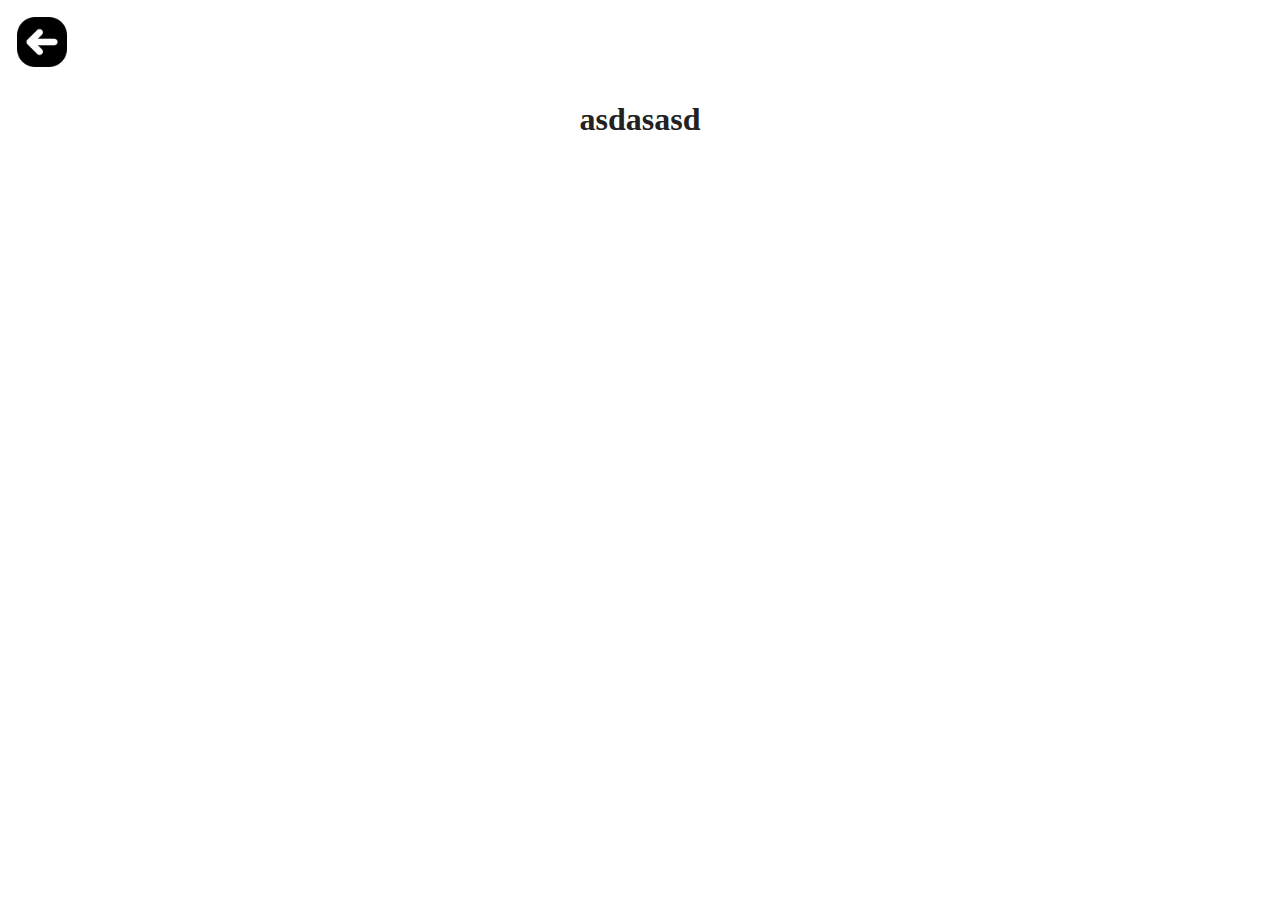
==== links.html @ a54ad6e7 "Added multi-link zones" ====
<!doctype html>
<html class="no-js" lang="en">

<head>
  <meta charset="utf-8">
  <meta name="viewport" content="width=device-width, initial-scale=1">
  <title></title>
  <link rel="stylesheet" href="css/style.css">
  <meta name="description" content="">

  <meta property="og:title" content="">
  <meta property="og:type" content="">
  <meta property="og:url" content="">
  <meta property="og:image" content="">
  <meta property="og:image:alt" content="">

  <link rel="icon" href="/favicon.ico" sizes="any">
  <link rel="icon" href="/icon.svg" type="image/svg+xml">
  <link rel="apple-touch-icon" href="icon.png">

  <link rel="manifest" href="site.webmanifest">
  <meta name="theme-color" content="#fafafa">
</head>

<header style="display: flex; justify-content: left; align-items: center;">
  <a href="index.html" style="padding: 1vh;">
    <img src="img/608095.png" style="cursor: pointer;" width="50" height="50">
  </a>
</header>

<body style="height: auto; display: block;">
  <div style="display: flex; align-items: center; flex-direction: column;" id="links-container">
    <h1 id="loc">asdasasd</h1>
  </div>
</body>

<script>
  let locations = {
    "North West" :    [],
    "North East" :    [],
    "North Central" : [],
    "Edmonton" :      [],
    "Central" :       [],
    "South Central" : [],
    "Calgary" :       [],
    "South" :         [{"link" : "https://saiac.schoolsites.ca/", "name" : "SAIAC"}, {"link" : "https://sites.google.com/view/sebcbasketball/home", "name" : "SEBC"}, {"link" : "http://www.sahsrl.ca/", "name" : "SAHSRL"}]
  }
  const urlParams = new URLSearchParams(window.location.search);
  const myParam = urlParams.get('location');

  let links = locations[myParam];
  let linkContainer = document.getElementById("links-container")

  if(links.length == 0) {
    console.log("No available data")
    let p = document.createElement("p")
    p.textContent = "No available Data"
    linkContainer.appendChild(p)
  }
  
  for(let i = 0; i < links.length; i++) {
    console.log(links[i])
    let l = document.createElement("a")
    l.href = links[i].link
    l.innerHTML = links[i].name
    linkContainer.appendChild(l)
  }

  var paragraph = document.getElementById("loc");
  paragraph.innerHTML = myParam + " Zone Links";

</script>

</html>
---- css/style.css ----
/*! HTML5 Boilerplate v9.0.1 | MIT License | https://html5boilerplate.com/ */

/* main.css 3.0.0 | MIT License | https://github.com/h5bp/main.css#readme */
/*
 * What follows is the result of much research on cross-browser styling.
 * Credit left inline and big thanks to Nicolas Gallagher, Jonathan Neal,
 * Kroc Camen, and the H5BP dev community and team.
 */

/* ==========================================================================
   Base styles: opinionated defaults
   ========================================================================== */

html {
  color: #222;
  font-size: 1em;
  line-height: 1.4;
  height: 100%;
  overflow: hidden;
}

/*
 * Remove text-shadow in selection highlight:
 * https://twitter.com/miketaylr/status/12228805301
 *
 * Customize the background color to match your design.
 */

::-moz-selection {
  background: #b3d4fc;
  text-shadow: none;
}

::selection {
  background: #b3d4fc;
  text-shadow: none;
}

/*
 * A better looking default horizontal rule
 */

hr {
  display: block;
  height: 1px;
  border: 0;
  border-top: 1px solid #ccc;
  margin: 1em 0;
  padding: 0;
}

/*
 * Remove the gap between audio, canvas, iframes,
 * images, videos and the bottom of their containers:
 * https://github.com/h5bp/html5-boilerplate/issues/440
 */

audio,
canvas,
iframe,
img,
svg,
video {
  vertical-align: middle;
}

/*
 * Remove default fieldset styles.
 */

fieldset {
  border: 0;
  margin: 0;
  padding: 0;
}

/*
 * Allow only vertical resizing of textareas.
 */

textarea {
  resize: vertical;
}

/* ==========================================================================
   Author's custom styles
   ========================================================================== */

/* ==========================================================================
   Helper classes
   ========================================================================== */

/*
 * Hide visually and from screen readers
 */

.hidden,
[hidden] {
  display: none !important;
}

/*
 * Hide only visually, but have it available for screen readers:
 * https://snook.ca/archives/html_and_css/hiding-content-for-accessibility
 *
 * 1. For long content, line feeds are not interpreted as spaces and small width
 *    causes content to wrap 1 word per line:
 *    https://medium.com/@jessebeach/beware-smushed-off-screen-accessible-text-5952a4c2cbfe
 */

.visually-hidden {
  border: 0;
  clip: rect(0, 0, 0, 0);
  height: 1px;
  margin: -1px;
  overflow: hidden;
  padding: 0;
  position: absolute;
  white-space: nowrap;
  width: 1px;
  /* 1 */
}

/*
 * Extends the .visually-hidden class to allow the element
 * to be focusable when navigated to via the keyboard:
 * https://www.drupal.org/node/897638
 */

.visually-hidden.focusable:active,
.visually-hidden.focusable:focus {
  clip: auto;
  height: auto;
  margin: 0;
  overflow: visible;
  position: static;
  white-space: inherit;
  width: auto;
}

/*
 * Hide visually and from screen readers, but maintain layout
 */

.invisible {
  visibility: hidden;
}

/*
 * Clearfix: contain floats
 *
 * The use of `table` rather than `block` is only necessary if using
 * `::before` to contain the top-margins of child elements.
 */

.clearfix::before,
.clearfix::after {
  content: "";
  display: table;
}

.clearfix::after {
  clear: both;
}

/* ==========================================================================
   EXAMPLE Media Queries for Responsive Design.
   These examples override the primary ('mobile first') styles.
   Modify as content requires.
   ========================================================================== */

@media only screen and (min-width: 35em) {
  /* Style adjustments for viewports that meet the condition */
}

@media print,
  (-webkit-min-device-pixel-ratio: 1.25),
  (min-resolution: 1.25dppx),
  (min-resolution: 120dpi) {
  /* Style adjustments for high resolution devices */
}

/* ==========================================================================
   Print styles.
   Inlined to avoid the additional HTTP request:
   https://www.phpied.com/delay-loading-your-print-css/
   ========================================================================== */

@media print {
  *,
  *::before,
  *::after {
    background: #fff !important;
    color: #000 !important;
    /* Black prints faster */
    box-shadow: none !important;
    text-shadow: none !important;
  }

  a,
  a:visited {
    text-decoration: underline;
  }

  a[href]::after {
    content: " (" attr(href) ")";
  }

  abbr[title]::after {
    content: " (" attr(title) ")";
  }

  /*
   * Don't show links that are fragment identifiers,
   * or use the `javascript:` pseudo protocol
   */
  a[href^="#"]::after,
  a[href^="javascript:"]::after {
    content: "";
  }

  pre {
    white-space: pre-wrap !important;
  }

  pre,
  blockquote {
    border: 1px solid #999;
    page-break-inside: avoid;
  }

  tr,
  img {
    page-break-inside: avoid;
  }

  p,
  h2,
  h3 {
    orphans: 3;
    widows: 3;
  }

  h2,
  h3 {
    page-break-after: avoid;
  }
}


.zoneContainer {
  padding: 1vh;
  background-color: #b3d4fc;
  height: 90%;
  width: auto
}

body {
  display: flex;
  justify-content: center;
  align-items: center;
  height: 100%;
}

.zoneContainer img {
  width: 100%;
  height: 100%;
}

/* #loc {
  display: flex;
  align-items: center;
  justify-content: center;
  height: 100%;
} */
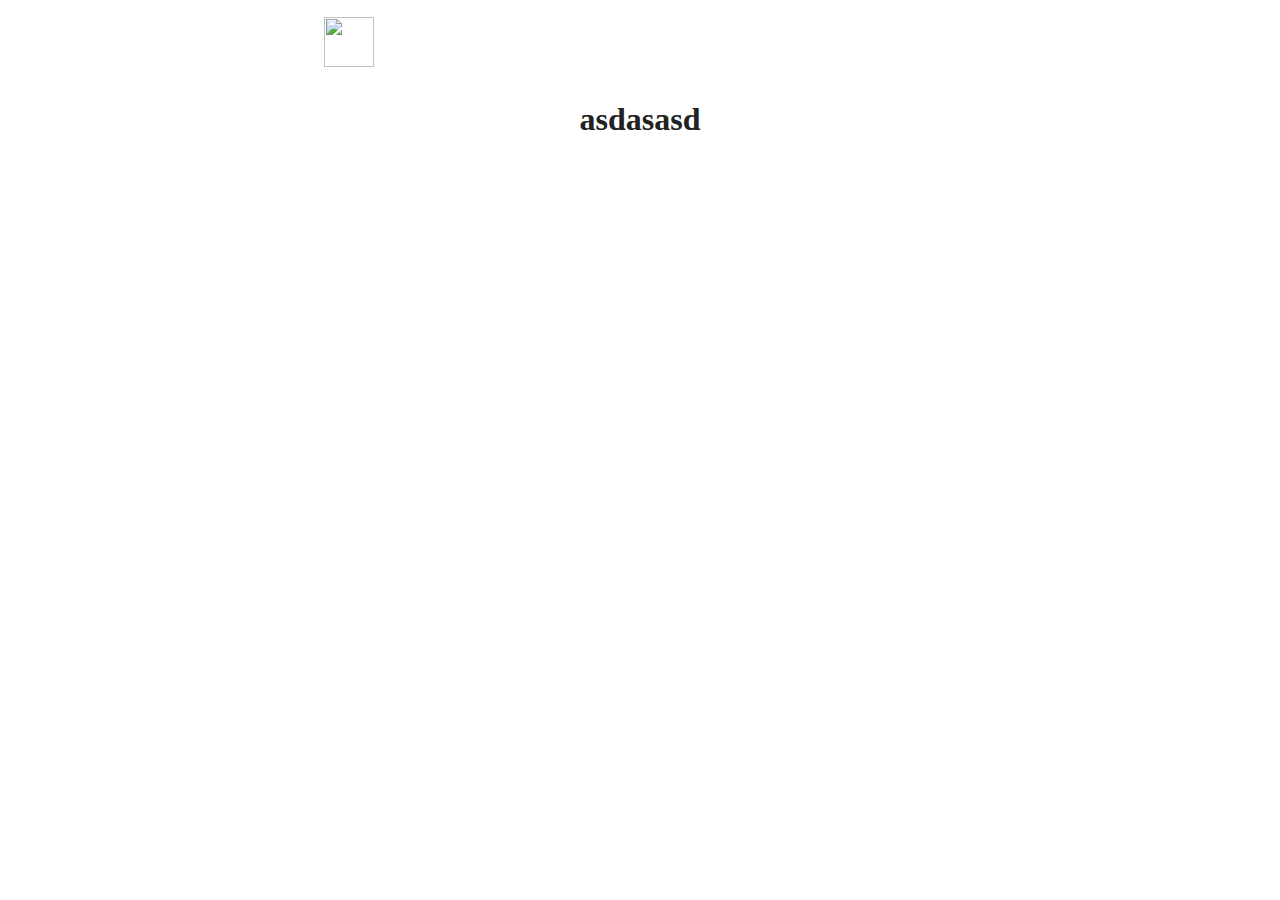
==== commit f11befd7: "Made links open in a new tab for better security" ====
--- a/links.html
+++ b/links.html
@@ -23,8 +23,8 @@
 </head>
 
 <header style="display: flex; justify-content: left; align-items: center;">
-  <a href="index.html" style="padding: 1vh;">
-    <img src="img/608095.png" style="cursor: pointer;" width="50" height="50">
+  <a href="index.html" style="padding: 1vh; padding-left: 25%;">
+    <img src="img/93634.png" style="cursor: pointer;" width="50" height="50">
   </a>
 </header>
 
@@ -62,7 +62,11 @@
     console.log(links[i])
     let l = document.createElement("a")
     l.href = links[i].link
+
     l.innerHTML = links[i].name
+    l.target = "_blank"
+    l.rel = "noopener noreferrer"
+
     linkContainer.appendChild(l)
   }
 
--- a/css/style.css
+++ b/css/style.css
@@ -259,17 +259,10 @@
   display: flex;
   justify-content: center;
   align-items: center;
-  height: 100%;
+  height: 70%;
 }
 
 .zoneContainer img {
   width: 100%;
   height: 100%;
-}
-
-/* #loc {
-  display: flex;
-  align-items: center;
-  justify-content: center;
-  height: 100%;
-} */+}